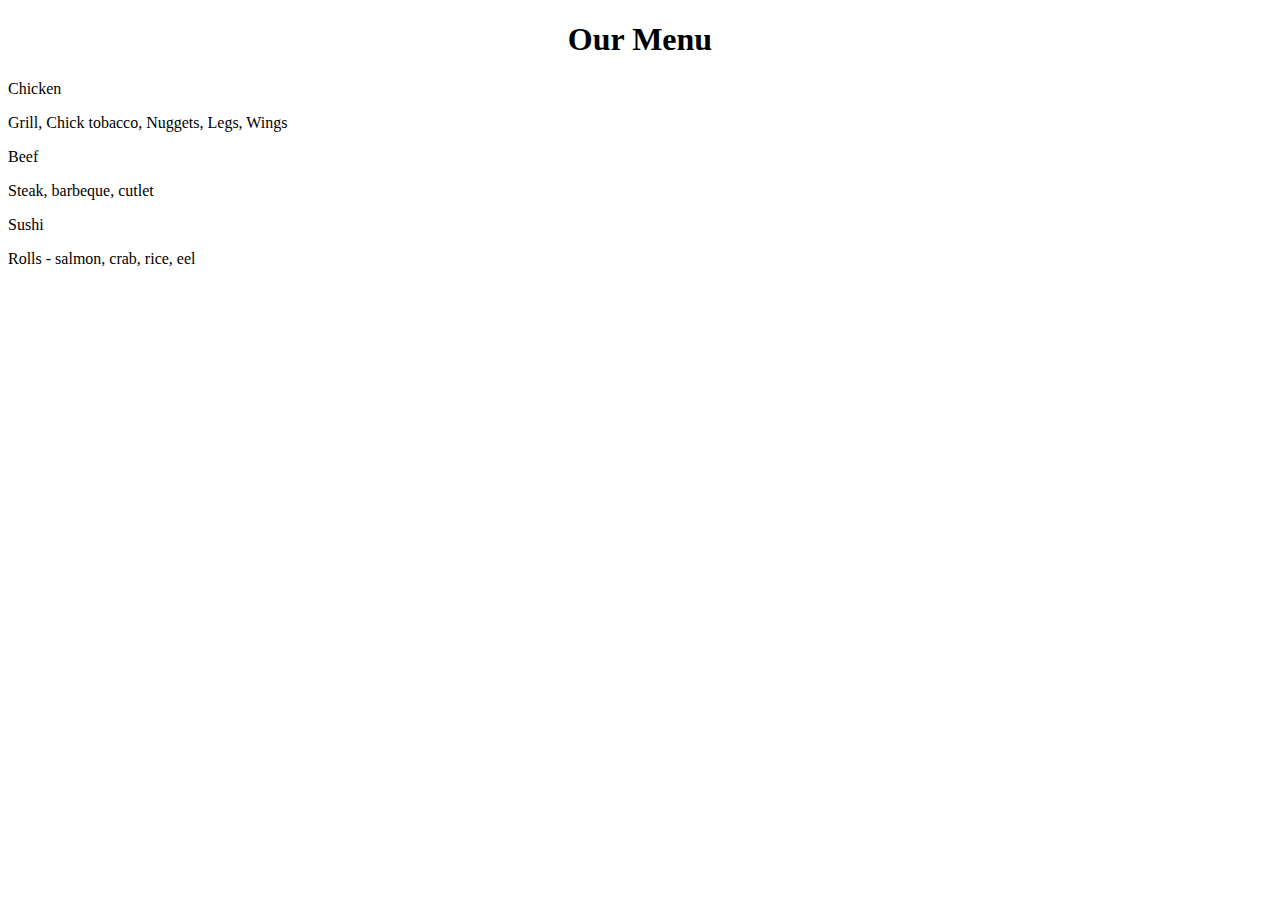
==== index.html @ 68816063 "new web-project" ====
<!doctype html>
<html>
<head>
  <meta name="viewport" content="width=device-width, initial-scale=1">
  <link rel="stylesheet" href="css/styles.css">
  <link href='https://fonts.googleapis.com/css?family=Oxygen:400,300,700' rel='stylesheet' type='text/css'>
</head>
<body>
  <center>
  <h1>Our Menu</h1>
  </center>
  <div class="line">
	<div class="md lg">
    <div class="board">
      <div class="label">
        <span id="type-1">Chicken</span>
      </div>
      <p>Grill, Chick tobacco, Nuggets, Legs, Wings</p>
    </div></div>
	<div class="md lg">
    <div class="board">
      <div class="label">
        <span id="type-2">Beef</span>
      </div>
      <p>Steak, barbeque, cutlet</p>
    </div></div>
	<div class="lg full">
    <div class="board">
      <div class="label">
        <span id="type-3">Sushi</span>
      </div>
      <p>Rolls - salmon, crab, rice, eel</p>
    </div></div>
	</div>
</body>
</html>
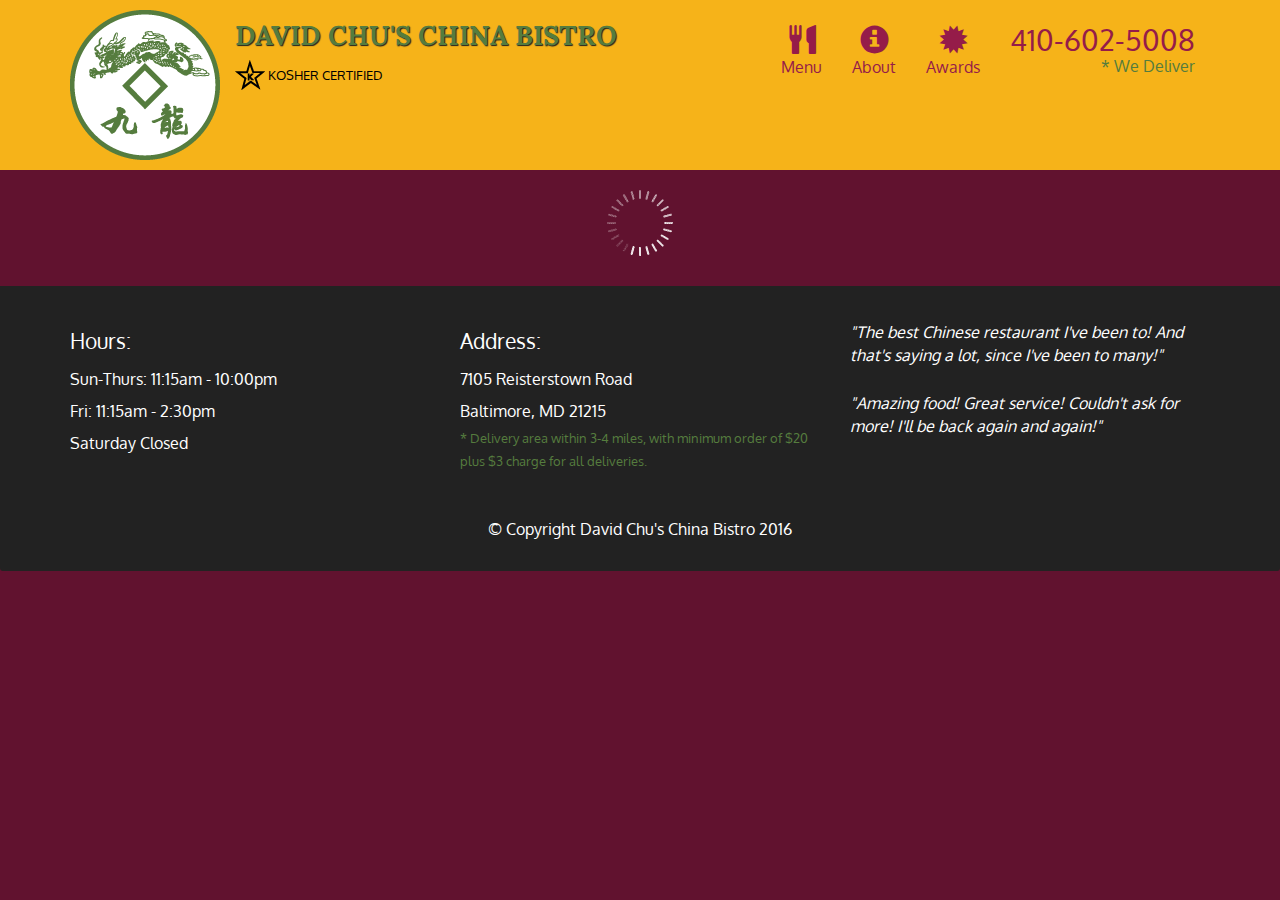
==== commit ca4cc024: "last web-project" ====
--- a/index.html
+++ b/index.html
@@ -1,36 +1,108 @@
-<!doctype html>
-<html>
-<head>
-  <meta name="viewport" content="width=device-width, initial-scale=1">
-  <link rel="stylesheet" href="css/styles.css">
-  <link href='https://fonts.googleapis.com/css?family=Oxygen:400,300,700' rel='stylesheet' type='text/css'>
-</head>
-<body>
-  <center>
-  <h1>Our Menu</h1>
-  </center>
-  <div class="line">
-	<div class="md lg">
-    <div class="board">
-      <div class="label">
-        <span id="type-1">Chicken</span>
-      </div>
-      <p>Grill, Chick tobacco, Nuggets, Legs, Wings</p>
-    </div></div>
-	<div class="md lg">
-    <div class="board">
-      <div class="label">
-        <span id="type-2">Beef</span>
-      </div>
-      <p>Steak, barbeque, cutlet</p>
-    </div></div>
-	<div class="lg full">
-    <div class="board">
-      <div class="label">
-        <span id="type-3">Sushi</span>
-      </div>
-      <p>Rolls - salmon, crab, rice, eel</p>
-    </div></div>
-	</div>
-</body>
-</html>
+<!doctype html>
+<html lang="en">
+  <head>
+    <meta charset="utf-8">
+    <meta http-equiv="X-UA-Compatible" content="IE=edge">
+    <meta name="viewport" content="width=device-width, initial-scale=1">
+    <title>David Chu's China Bistro</title>
+    <link rel="stylesheet" href="css/bootstrap.min.css">
+    <link rel="stylesheet" href="css/styles.css">
+    <link href='https://fonts.googleapis.com/css?family=Oxygen:400,300,700' rel='stylesheet' type='text/css'>
+    <link href='https://fonts.googleapis.com/css?family=Lora' rel='stylesheet' type='text/css'>
+  </head>
+<body>
+  <header>
+    <nav id="header-nav" class="navbar navbar-default">
+      <div class="container">
+        <div class="navbar-header">
+          <a href="index.html" class="pull-left visible-md visible-lg">
+            <div id="logo-img"></div>
+          </a>
+
+          <div class="navbar-brand">
+            <a href="index.html"><h1>David Chu's China Bistro</h1></a>
+            <p>
+              <img src="images/star-k-logo.png" alt="Kosher certification">
+              <span>Kosher Certified</span>
+            </p>
+          </div>
+
+          <button id="navbarToggle" type="button" class="navbar-toggle collapsed" data-toggle="collapse" data-target="#collapsable-nav" aria-expanded="false">
+            <span class="sr-only">Toggle navigation</span>
+            <span class="icon-bar"></span>
+            <span class="icon-bar"></span>
+            <span class="icon-bar"></span>
+          </button>
+        </div>
+        
+        <div id="collapsable-nav" class="collapse navbar-collapse">
+           <ul id="nav-list" class="nav navbar-nav navbar-right">
+            <li id="navHomeButton" class="visible-xs active">
+              <a href="index.html">
+                <span class="glyphicon glyphicon-home"></span> Home</a>
+            </li>
+            <li id="navMenuButton">
+              <a href="#" onclick="$dc.loadMenuCategories();">
+                <span class="glyphicon glyphicon-cutlery"></span><br class="hidden-xs"> Menu</a>
+            </li>
+            <li>
+              <a href="#">
+                <span class="glyphicon glyphicon-info-sign"></span><br class="hidden-xs"> About</a>
+            </li>
+            <li>
+              <a href="#">
+                <span class="glyphicon glyphicon-certificate"></span><br class="hidden-xs"> Awards</a>
+            </li>
+            <li id="phone" class="hidden-xs">
+              <a href="tel:410-602-5008">
+                <span>410-602-5008</span></a><div>* We Deliver</div>
+            </li>
+          </ul><!-- #nav-list -->
+        </div><!-- .collapse .navbar-collapse -->
+      </div><!-- .container -->
+    </nav><!-- #header-nav -->
+  </header>
+
+  <div id="call-btn" class="visible-xs">
+    <a class="btn" href="tel:410-602-5008">
+    <span class="glyphicon glyphicon-earphone"></span>
+    410-602-5008
+    </a>
+  </div>
+  <div id="xs-deliver" class="text-center visible-xs">* We Deliver</div>
+
+  <div id="main-content" class="container"></div>
+
+  <footer class="panel-footer">
+    <div class="container">
+      <div class="row">
+        <section id="hours" class="col-sm-4">
+          <span>Hours:</span><br>
+          Sun-Thurs: 11:15am - 10:00pm<br>
+          Fri: 11:15am - 2:30pm<br>
+          Saturday Closed
+          <hr class="visible-xs">
+        </section>
+        <section id="address" class="col-sm-4">
+          <span>Address:</span><br>
+          7105 Reisterstown Road<br>
+          Baltimore, MD 21215
+          <p>* Delivery area within 3-4 miles, with minimum order of $20 plus $3 charge for all deliveries.</p>
+          <hr class="visible-xs">
+        </section>
+        <section id="testimonials" class="col-sm-4">
+          <p>"The best Chinese restaurant I've been to! And that's saying a lot, since I've been to many!"</p>
+          <p>"Amazing food! Great service! Couldn't ask for more! I'll be back again and again!"</p>
+        </section>
+      </div>
+      <div class="text-center">&copy; Copyright David Chu's China Bistro 2016</div>
+    </div>
+  </footer>
+
+  <!-- jQuery (Bootstrap JS plugins depend on it) -->
+  <script src="js/jquery-2.1.4.min.js"></script>
+  <script src="js/bootstrap.min.js"></script>
+  <script src="js/ajax-utils.js"></script>
+  <script src="js/script.js"></script>
+</body>
+</html>
--- a/css/styles.css
+++ b/css/styles.css
@@ -0,0 +1,375 @@
+body {
+  font-size: 16px;
+  color: #fff;
+  background-color: #61122f;
+  font-family: 'Oxygen', sans-serif;
+}
+
+/** HEADER **/
+#header-nav {
+  background-color: #f6b319;
+  border-radius: 0;
+  border: 0;
+}
+
+#logo-img {
+  background: url('../images/restaurant-logo_large.png') no-repeat;
+  width: 150px;
+  height: 150px;
+  margin: 10px 15px 10px 0;
+}
+
+.navbar-brand {
+  padding-top: 25px;
+}
+.navbar-brand h1 { /* Restaurant name */
+  font-family: 'Lora', serif;
+  color: #557c3e;
+  font-size: 1.5em;
+  text-transform: uppercase;
+  font-weight: bold;
+  text-shadow: 1px 1px 1px #222;
+  margin-top: 0;
+  margin-bottom: 0;
+  line-height: .75;
+}
+.navbar-brand a:hover, .navbar-brand a:focus {
+  text-decoration: none;
+}
+.navbar-brand p { /* Kosher cert */
+  color: #000;
+  text-transform: uppercase;
+  font-size: .7em;
+  margin-top: 15px;
+}
+.navbar-brand p span { /* Star-K */
+  vertical-align: middle;
+}
+
+#nav-list {
+  margin-top: 10px;
+}
+#nav-list a {
+  color: #951C49;
+  text-align: center;
+}
+#nav-list a:hover {
+  background: #E7E7E7;
+}
+#nav-list a span {
+  font-size: 1.8em;
+}
+
+#phone {
+  margin-top: 5px;
+}
+#phone a { /* Phone number */
+  text-align: right;
+  padding-bottom: 0;
+}
+#phone div { /* We Deliver */
+  color: #557c3e;
+  text-align: right;
+  padding-right: 15px;
+}
+
+.navbar-header button.navbar-toggle, .navbar-header .icon-bar {
+  border: 1px solid #61122f;
+}
+.navbar-header button.navbar-toggle {
+  clear: both;
+  margin-top: -30px;
+}
+/* END HEADER */
+
+/* FOOTER */
+.panel-footer {
+  margin-top: 30px;
+  padding-top: 35px;
+  padding-bottom: 30px;
+  background-color: #222;
+  border-top: 0;
+}
+.panel-footer div.row {
+  margin-bottom: 35px;
+}
+#hours, #address {
+  line-height: 2;
+}
+#hours > span, #address > span {
+  font-size: 1.3em;
+}
+#address p {
+  color: #557c3e;
+  font-size: .8em;
+  line-height: 1.8;
+}
+#testimonials {
+  font-style: italic;
+}
+#testimonials p:nth-child(2) {
+  margin-top: 25px;
+}
+/* END FOOTER */
+
+
+
+/* HOME PAGE */
+.container .jumbotron {
+  box-shadow: 0 0 50px #3F0C1F;
+  border: 2px solid #3F0C1F;
+}
+
+#menu-tile, #specials-tile, #map-tile {
+  height: 250px;
+  width: 100%;
+  margin-bottom: 15px;
+  position: relative;
+  border: 2px solid #3F0C1F;
+  overflow: hidden;
+}
+#menu-tile:hover, #specials-tile:hover, #map-tile:hover {
+  box-shadow: 0 1px 5px 1px #cccccc;
+}
+#menu-tile {
+  background: url('../images/menu-tile.jpg') no-repeat;
+  background-position: center;
+}
+#specials-tile {
+  background: url('../images/specials-tile.jpg') no-repeat;
+  background-position: center;
+}
+#menu-tile span, #specials-tile span, #map-tile span {
+  position: absolute;
+  bottom: 0;
+  right: 0;
+  width: 100%;
+  text-align: center;
+  font-size: 1.6em;
+  text-transform: uppercase;
+  background-color: #000;
+  color: #fff;
+  opacity: .8;
+}
+/* END HOME PAGE */
+
+/* MENU CATEGORIES PAGE */
+.category-tile { 
+  position: relative;
+  border: 2px solid #3F0C1F;
+  overflow: hidden;
+  width: 200px;
+  height: 200px;
+  margin: 0 auto 15px;
+}
+.category-tile span {
+  position: absolute;
+  bottom: 0;
+  right: 0;
+  width: 100%;
+  text-align: center;
+  font-size: 1.2em;
+  text-transform: uppercase;
+  background-color: #000;
+  color: #fff;
+  opacity: .8;
+}
+.category-tile:hover {
+  box-shadow: 0 1px 5px 1px #cccccc;
+}
+
+#menu-categories-title + div {
+  margin-bottom: 50px;
+}
+/* END MENU CATEGORIES PAGE */
+
+/* SINGLE CATEGORY PAGE */
+.menu-item-tile {
+  margin-bottom: 25px;
+}
+.menu-item-tile hr {
+  width: 80%;
+}
+.menu-item-tile .menu-item-price {
+  font-size: 1.1em;
+  text-align: right;
+  margin-top: -15px;
+  margin-right: -15px;
+}
+.menu-item-tile .menu-item-price span {
+  font-size: .6em;
+}
+.menu-item-photo {
+  position: relative;
+  border: 2px solid #3F0C1F; 
+  overflow: hidden;
+  padding: 0;
+  margin-right: -15px;
+  margin-left: auto;
+  margin-bottom: 20px;
+  max-width: 250px;
+}
+.menu-item-photo div {
+  position: absolute;
+  bottom: 0;
+  right: 0;
+  width: 80px;
+  background-color: #557c3e;
+  text-align: center;
+}
+.menu-item-description {
+  padding-right: 30px;
+}
+h3.menu-item-title {
+  margin: 0 0 10px;
+}
+.menu-item-details {
+  font-size: .9em;
+  font-style: italic;
+}
+/* END SINGLE CATEGORY PAGE */
+
+
+/********** Large devices only **********/
+@media (min-width: 1200px) {
+  .container .jumbotron {
+    background: url('../images/jumbotron_1200.jpg') no-repeat;
+    height: 675px;
+  }
+}
+
+/********** Medium devices only **********/
+@media (min-width: 992px) and (max-width: 1199px) {
+  /* Header */
+  #logo-img {
+    background: url('../images/restaurant-logo_medium.png') no-repeat;
+    width: 100px;
+    height: 100px;
+    margin: 5px 5px 5px 0;
+  }
+  /* End Header */
+
+  /* Home Page */
+  .container .jumbotron {
+    background: url('../images/jumbotron_992.jpg') no-repeat;
+    height: 558px;
+  }
+  /* End Home Page */
+}
+
+/********** Small devices only **********/
+@media (min-width: 768px) and (max-width: 991px) {
+  /* Home Page */
+  .container .jumbotron {
+    background: url('../images/jumbotron_768.jpg') no-repeat;
+    height: 432px;
+  }
+  /* End Home Page */
+}
+
+/********** Extra small devices only **********/
+@media (max-width: 767px) {
+  /* Header */
+  .navbar-brand {
+    padding-top: 10px;
+    height: 80px;
+  }
+  .navbar-brand h1 { /* Restaurant name */
+    padding-top: 10px;
+    font-size: 5vw; /* 1vw = 1% of viewport width */
+  }
+  .navbar-brand p { /* Kosher cert */
+    font-size: .6em;
+    margin-top: 12px;
+  }
+  .navbar-brand p img { /* Star-K */
+    height: 20px;
+  }
+
+  #collapsable-nav a { /* Collapsed nav menu text */
+    font-size: 1.2em;
+  }
+  #collapsable-nav a span { /* Collapsed nav menu glyph */
+    font-size: 1em;
+    margin-right: 5px;
+  }
+
+  #call-btn > a {
+    font-size: 1.5em;
+    display: block;
+    margin: 0 20px;
+    padding: 10px;
+    border: 2px solid #fff;
+    background-color: #f6b319;
+    color: #951c49;
+  }
+  #xs-deliver {
+    margin-top: 5px;
+    font-size: .7em;
+    letter-spacing: .1em;
+    text-transform: uppercase;
+  }
+  /* End Header */
+
+  /* Footer */
+  .panel-footer section {
+    margin-bottom: 30px;
+    text-align: center;
+  }
+  .panel-footer section:nth-child(3) {
+    margin-bottom: 0; /* margin already exists on the whole row */
+  }
+  .panel-footer section hr {
+    width: 50%;
+  }
+  /* End Footer */
+
+  /* Home Page */
+  .container .jumbotron {
+    margin-top: 30px;
+    padding: 0;
+  }
+  #menu-tile, #specials-tile {
+    width: 360px;
+    margin: 0 auto 15px;
+  }
+
+  .menu-item-photo {
+    margin-right: auto;
+  }
+  .menu-item-tile .menu-item-price {
+    text-align: center;
+  }
+  .menu-item-description {
+    text-align: center;;
+  }
+}
+
+
+/********** Super extra small devices Only :-) (e.g., iPhone 4) **********/
+@media (max-width: 479px) {
+  /* Header */
+  .navbar-brand h1 { /* Restaurant name */
+    padding-top: 5px;
+    font-size: 6vw;
+  }
+  /* End Header */
+  
+  /* Home page */
+  #menu-tile, #specials-tile {
+    width: 280px;
+    margin: 0 auto 15px;
+  }
+
+  .col-xxs-12 {
+    position: relative;
+    min-height: 1px;
+    padding-right: 15px;
+    padding-left: 15px;
+    float: left;
+    width: 100%;
+  }
+}
+
+
+
